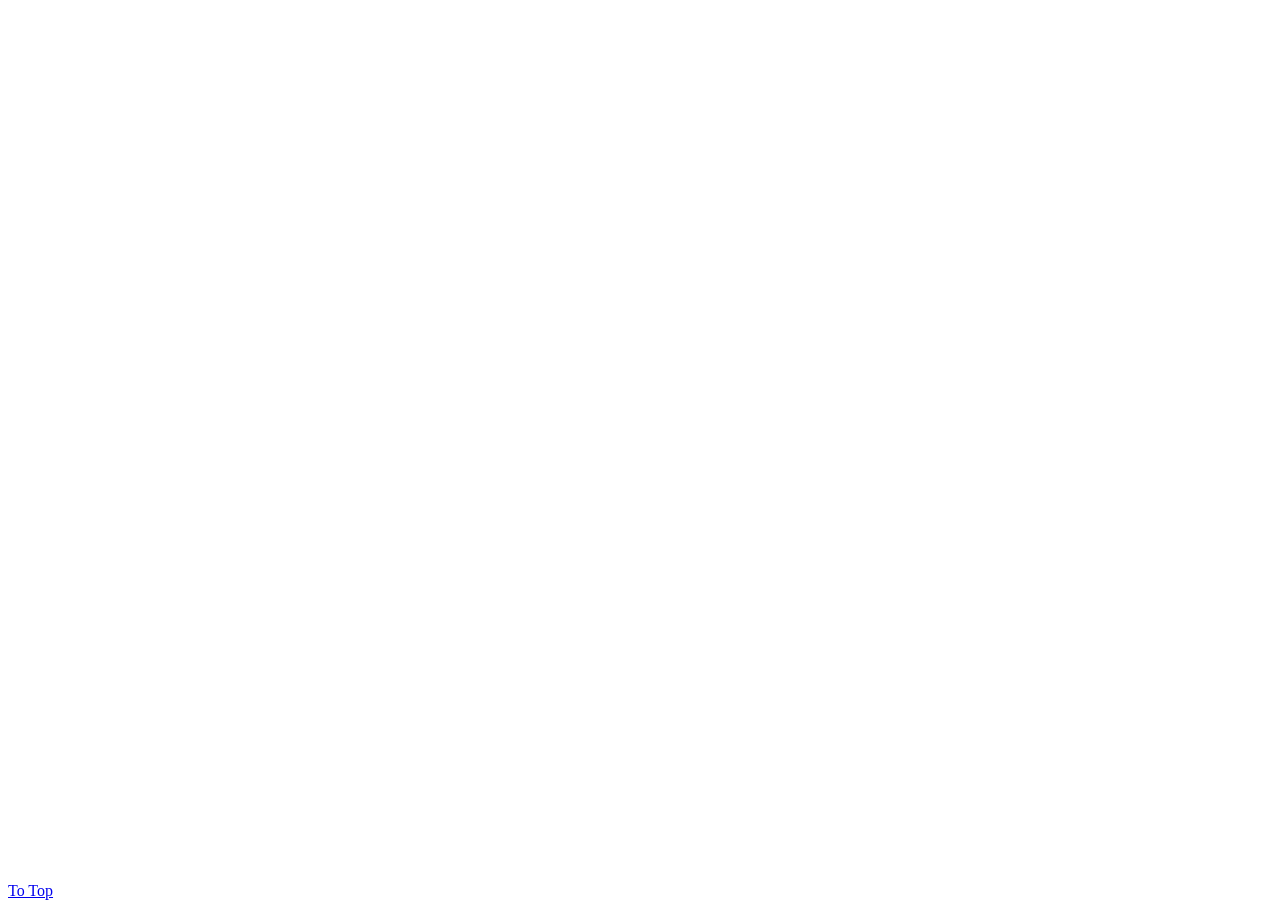
==== admin_page.html @ 3d9fd763 "Add files via upload" ====
<!DOCTYPE html>
<html>
<head>
	<title></title>
	<link rel="stylesheet" type="text/css" href="styles/admin_page.css">
	<script src="https://www.gstatic.com/firebasejs/4.8.1/firebase.js"></script>
	<script src="scripts/jquery-3.2.1.min.js"></script>
	<script defer type="text/javascript" src="scripts/admin_page.js"></script>

</head>

<body>

	<a href="#container" style="float: left; bottom: 0; position: fixed;">To Top</a>


	<div class="login_page" id="login_page" style="display: none;">
		
		<form>	

			<img src="images/settings_big.png">
			<input type="text" name="username" id="username" placeholder="Username">

			<input type="password" name="pass" id="pass" placeholder="Password">

			<a onclick="SignIn(username.value,pass.value)">Увійти</a>
		</form>

	</div>


	<div class="container " id="container" style="display: none;">
		<header>
		<nav>
			
			<ul id="nav_list">
				<li><a onclick="loadHomePage()"><img src="images/setings.png" height="70px"></a></li>
				<li><a onclick="loadResults()">Результати</a></li>
				<li><a onclick="loadCreator()">Створити</a></li>
				<li style="float: right;"><a onclick="signOut()">Вийти</a></li>
			</ul>

		</nav>

	</header>
	


	<div id="home_page">
		
		<div class="image">
			<p>Це сторінка призначена для адміністратора.<br>Вона надає можливості перегляду результатів тестувань та створеннях нових .</p>
			<div class="btn_div">
				
				<a onclick="loadResults()">Переглянути</a>
				<a onclick="loadCreator()">Створити</a>
			</div>

		</div>
	</div>


	<div class="results_page" id="results_page" style="display: none;">
		
		
		<div class="main_page">
		
			<div id="test_page">
				
				
				<ul id="test_list">
					
				</ul>

			</div>

			<div id="user_page">
				
				<div id="sortpanel" style="display: none;">
					
					<h2 class="display_inline ">Рейтинг</h2>

					<div class="display_inline float_right sort_">
						<span class="display_inline">Sort by:</span> 
						<select   class="display_inline" id="sort_select" onchange="sortResults(this.value)">
						 	<option value="1">Очки</option>
						 	<option value="time">Час</option>
						 	<option value="tries">Спроби</option>
						</select>
						<a class="display_inline display_btn">
							<img src="images/full.png" id="screen_img" width="20px" onclick="changeTableMode()"></img> 
						</a>
					</div>
				</div>


				<div id="message">
					<h1>Виберіть тест щоб побачити результати</h1>
				</div>


				<table id="user_results" class="user_results">

				</table>

			</div>
		</div>

	</div>

	<div class="new_test_page" id="new_test_page" style="display: none;">
		
		<div class="create_page">
			

			<div id="new_test">
				<input type="text" id="new_test_name" placeholder="Test name"> 
				<a class="clear_name" onclick="clearName()"></a>



				<h3 id="games_count">Ігри (0)</h3>
				<ul id="current_games">
					
				</ul>

				<a id="save_test_btn" style="display: none;" onclick="createNewTestObject(new_test_name.value)">Зберегти</a>


			</div>

			<div id=creator> 

				<h3>Доступні ігри</h3>
				<ul id="games_list">
					
				</ul>

				<h3>Random create</h3>

				<input type="number" name="">

				<div id="result"> </div>

			</div>

		</div>
	</div>

	</div>




	

</body>
</html>
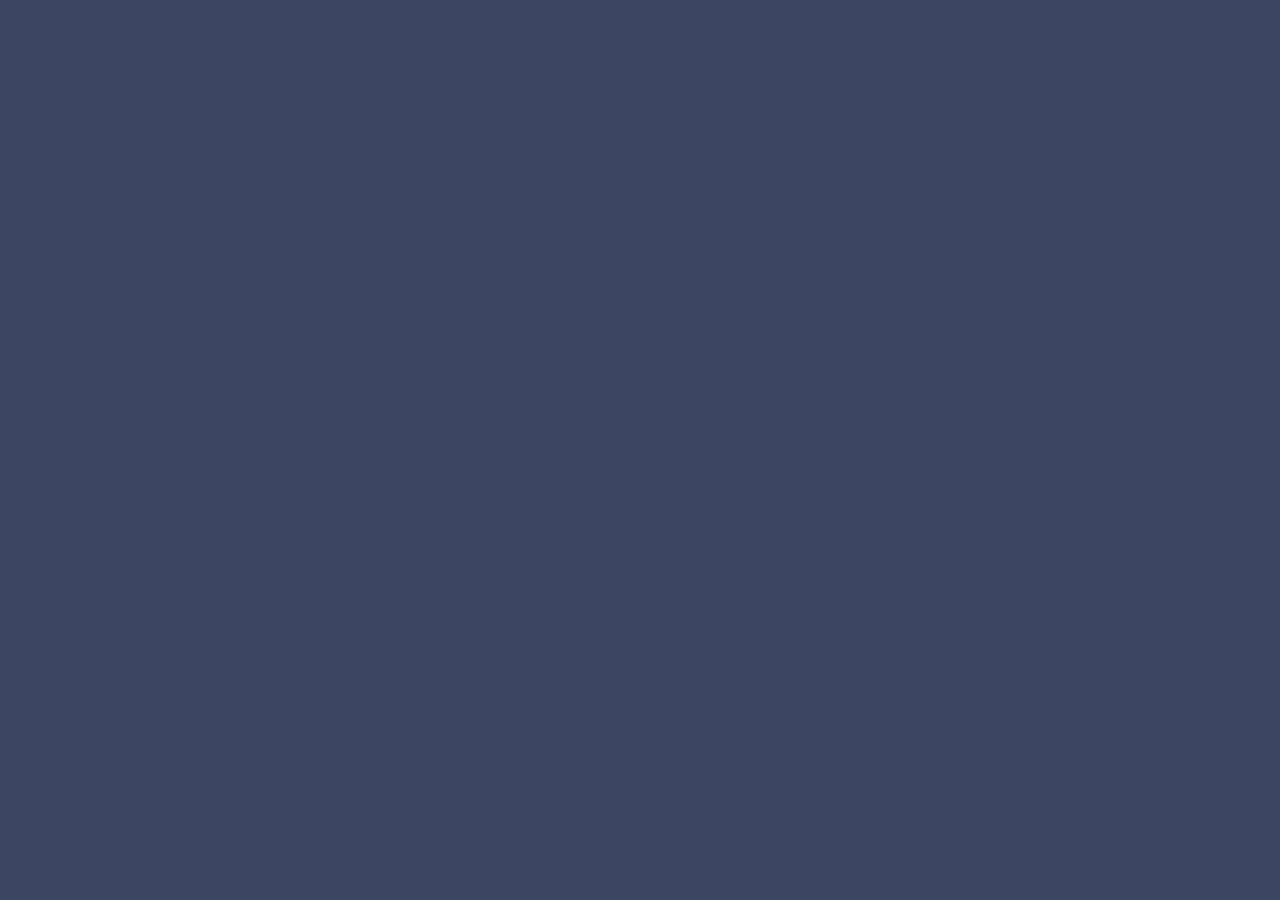
==== commit 6960ae74: "Add files via upload" ====
--- a/admin_page.html
+++ b/admin_page.html
@@ -9,9 +9,9 @@
 
 </head>
 
-<body>
+<body onclick="hidePreview()">
 
-	<a href="#container" style="float: left; bottom: 0; position: fixed;">To Top</a>
+	<a href="#container" id="top_btn" style="float: left; bottom: 0; position: fixed;display: none;">To Top</a>
 
 
 	<div class="login_page" id="login_page" style="display: none;">
@@ -132,15 +132,13 @@
 			<div id=creator> 
 
 				<h3>Доступні ігри</h3>
-				<ul id="games_list">
-					
-				</ul>
+				<ul id="games_list"></ul>
 
-				<h3>Random create</h3>
-
-				<input type="number" name="">
-
-				<div id="result"> </div>
+				<div class="random_creator">
+					<h3>Автоматична генерація тесування</h3>
+					<input type="number" name="length" id=random placeholder="Кількість ігр" min="1" oninput="validity.valid||(value='');">
+					<a  onclick="generateRandomTest(random.value)">Генерувати</a>
+				</div>
 
 			</div>
 
@@ -151,7 +149,15 @@
 
 
 
+	<div id="preview_div" style="display: none;">
 
+		<iframe id="preview_frame" marginwidth="0"  >
+					
+
+		</iframe> 
+
+
+	</div>
 	
 
 </body>
--- a/styles/admin_page.css
+++ b/styles/admin_page.css
@@ -0,0 +1,620 @@
+
+@import url('https://fonts.googleapis.com/css?family=Oswald');
+@import url('https://fonts.googleapis.com/css?family=Alegreya+Sans');
+@import url('https://fonts.googleapis.com/css?family=Montserrat');
+@import url('https://fonts.googleapis.com/css?family=Yanone+Kaffeesatz');
+@import url('https://fonts.googleapis.com/css?family=Arimo');
+@import url('https://fonts.googleapis.com/css?family=PT+Serif');
+
+
+body{
+	/*background: url("../images/start_page_back.png");*/
+	background-color: #3b4663;
+}
+
+
+
+.login_page {
+	width: 20%;
+	margin: 100px auto;
+	text-align: center;
+}
+
+.login_page img{
+	width: 50%;
+	margin: auto;
+	margin-bottom: 20px;
+
+}
+
+.login_page a, .login_page input{
+	display: block;
+	width: 100%;
+	
+}
+
+
+.login_page input{
+
+	box-sizing: border-box;
+	border:none;
+	margin: 0;
+	outline: 0;
+	padding: 0;
+	border: 1px solid #ccc;
+	padding: 10px 8px;
+	font-weight: bold;
+	color: #ccc;
+}
+
+#username {
+	border-top-right-radius: 4px;
+	border-top-left-radius: 4px;
+	border-bottom: none;
+}
+
+#pass {
+	border-bottom-right-radius: 4px;
+	border-bottom-left-radius: 4px;
+}
+
+.login_page a {
+	text-align: center;
+	margin-top: 10px;
+	background-color: #36e2dd;
+	padding: 10px 0px;
+	border-radius: 4px;
+	color: white;
+	font-family: 'Alegreya Sans', sans-serif;
+	font-weight: bold;
+	font-size: 1.25em;
+}
+
+.container{
+	margin: auto;
+	width: 70%;
+	border-radius: 5px;
+	border:2px solid #ccc;
+	background-color:white;
+	background-color: white;
+
+}
+
+
+nav h3{
+	display: inline-block;
+}
+
+header{
+	font-family: 'Alegreya Sans', sans-serif;
+	font-weight: bold;
+	font-size: 1.25em;
+}
+
+header ul {
+	list-style-type: none;
+    margin: 0;
+    padding: 0;
+    overflow: hidden;
+    background-color: #333;
+    height: 72px;
+}
+
+header ul li {
+	 float: left;
+	 line-height: 70px;
+	 box-sizing: border-box;
+}
+
+header ul li a {
+	display: block;
+    color: white;
+    text-align: center;
+    padding: 0px 16px; 
+    text-decoration: none;  
+    transition: 0.5s;
+}
+
+
+#nav_list .active_menu {
+
+	border-bottom: 2px solid #36e2dd;
+
+}
+
+header ul li a:hover {
+    background-color: #111;
+    cursor: pointer;
+}
+
+#message{
+	height: 100%; 
+    text-align:center; 
+    display:table;
+    width:100%;
+}
+
+#message h1 {
+	display:table-cell; 
+	vertical-align:middle;
+	color: white;
+	background-color: transparent;
+	border:none;
+	background-position: center top;
+	background-color: #ffd6ba;
+
+}
+
+.display_inline{
+	display: inline-block;
+}
+
+
+
+#home_page{
+	
+}
+
+
+.image{
+	background:url("../images/back_admin.jpg");
+	height: 400px;
+	position: relative;
+}
+
+
+#home_page p{
+	color: #04133e;
+	float: right;	
+	margin-top: 250px;
+	padding:10px 5px;
+	font-size:1.2em;
+	font-weight: bold;
+	font-family: 'Montserrat', sans-serif;
+	background-color: rgba(255,255,255,.9);
+
+	 /*background: linear-gradient(to right,rgba(255,255,255,.7), rgba(255,255,255,.0));*/
+
+}
+
+
+.btn_div{
+	position: absolute;
+	bottom: 40px;
+	right: 5px;
+
+}
+
+.btn_div a{
+	font-family: 'Montserrat', sans-serif;
+	color: white;
+	font-weight: bold;
+	padding:10px 5px;
+	background-color: red;
+	border-radius: 4px;
+	background-color: #2fe868;
+	margin-right: 10px;
+
+}
+
+
+
+.btn_div a:hover {
+	box-shadow: 0 0 2px 1px white;
+	cursor: pointer;
+}
+
+.float_right{
+	position: absolute;
+	right: 0;
+	bottom: 0;
+	margin-bottom: 2px;
+}
+
+.results_page {
+	width:100%;
+}
+
+.main_page, .create_page{
+	display: flex;
+	
+
+}
+
+.create_page{
+	padding-left: 10px;
+}
+
+#test_page{
+	flex: 1;
+	width:30%;
+	border-right: 2px solid white;
+}
+
+#user_page{
+	width: 70%;
+	background-color:  white;
+}
+
+
+#new_test, #creator{
+	width: 50%;
+}
+
+.results_page h1{
+
+	margin: 0;
+	text-align: center;
+}
+
+#test_list{
+	font-family: 'Montserrat', sans-serif;
+}
+
+
+#test_list span {
+	font-size: xx-small;
+
+}
+
+h2,h1{
+
+	margin: 0;
+	text-align: center;
+	vertical-align: middle;
+	font-family: 'PT Serif', serif;
+}
+
+h1{
+
+	color:#0b3873ab;
+	font-family: 'Alegreya Sans', sans-serif;
+	background-color: #87b5ff;
+
+
+	
+}
+
+
+h2{
+	font-family: 'Alegreya Sans', sans-serif;
+}
+
+table{
+	text-align: center;
+	border-collapse: collapse;
+	width: 100%; 
+	font-family: 'Montserrat', sans-serif;
+}
+
+tr:hover{
+	cursor: pointer;
+	background-color: red;
+}
+
+caption{
+	font-weight: bold;
+	
+}
+
+#sortpanel{
+	text-align: center;
+	position: relative;
+	padding-top: 10px;
+	box-sizing: border-box;
+	margin-right : 5px; 
+
+}
+
+select{
+	padding: 5px;
+	box-sizing: border-box;
+	outline: 0;
+	background-color: #f2f2f2;
+	border-radius: 5px ; 
+	margin-right: 30px;
+}
+
+.display_btn{
+	padding-top:10px;
+	position: absolute;
+	bottom: 5px;
+	right: 0;
+}
+
+.display_btn:hover{
+	cursor: pointer;
+	opacity: 0.5;
+}
+
+.display_btn img{
+	float: left;
+}
+
+.user_results tr{
+	border-bottom: 1px solid black;
+	background-color: #ffd6ba;
+}
+
+.user_results td{
+  padding-top:10px;
+  padding-bottom:10px;
+}
+
+.user_results tr:first-child{
+	font-weight: bold;
+	background-color: #434d5b;
+	color:white;
+}
+
+.first_table_row:hover{
+	background-color: #ccc;
+}
+
+.user_results .no_hover:hover{
+	
+}
+
+.hiddin_table tr:hover{
+	background-color: transparent;
+}
+
+.hidden_table{
+	font-size: small;
+	}
+
+.hidden_table td{
+	padding-top: 0px;
+	padding-bottom: 0px;
+}
+
+.hidden_table tr:first-child{
+	background-color:#ffd6ba;
+	color: black;
+}
+
+
+.hidden_table tr:last-child{
+	border-bottom: none;
+}
+
+.hidden_table tr{
+	border-bottom: none;
+}
+
+.hidden_table tr:hover{
+	cursor: auto;
+}
+
+.deteil_info td{
+	padding-top:0px;
+  	padding-bottom:0px;
+  	
+}
+
+.hidden_table{
+	padding-left: 10px;
+	width: 100%;
+	box-sizing: border-box;
+}
+
+.results_page ul{
+	list-style: none;
+	margin:0;
+	padding: 0;
+	width:100%; 
+	height: 400px;
+	overflow-y: auto;
+}
+
+.results_page ul li a{
+	padding: 10px;
+	display: block;
+	background-color: #f2f2f2;
+	border-bottom: 1px solid white;
+}
+
+.results_page li a:hover{
+	cursor: pointer;
+	background-color: #bcc1d1;
+}
+
+.results_page ul li .selected_li{
+	background-color: #caf7f6;
+	padding-left: 20px;
+}
+
+.results_page ul li .selected_li:before{
+	content: url(../images/rightarrow.png);
+}
+
+
+.right_anwser{
+	background-image: url(../images/yes.png);
+	background-repeat: no-repeat;
+	background-position: center;
+}
+
+.wrong_anwser{
+	background-image: url(../images/no.png);
+	background-repeat: no-repeat;
+	background-position: center;
+}
+
+
+.new_test_page{
+	width: 100%;
+}
+
+#test_games{
+	width: 100%;
+}
+
+.game_name{
+	width: 80%;
+	background-color: #ccc;
+	padding:10px 0;
+	vertical-align: middle;
+	padding-left: 5px;
+	box-sizing: border-box;
+	color: #434d5b;
+	text-decoration: none;
+	font-family: 'Montserrat', sans-serif;
+}
+
+.delete_btn , .add_game_btn{
+	width: 15%;
+	background-repeat: no-repeat;
+	background-position: center center;
+	padding: 19px 0px;
+	padding-top:20px;  
+	vertical-align: middle;
+	background-color: #434d5b;
+	border-bottom-right-radius: 10px;
+	border-top-right-radius: 10px;
+}
+
+.delete_btn:hover , .add_game_btn:hover{
+
+	opacity: 0.5;
+	cursor: pointer;
+}
+
+.delete_btn {
+	background-image: url(../images/minus1.png);
+
+	
+}
+
+.add_game_btn{
+	background-image: url(../images/plus1.png);
+
+}
+
+.clear_name{
+	background-image: url(../images/no.png);
+	background-repeat: no-repeat;
+	background-position: center center;
+	margin-left: -35px;
+	padding: 10px;
+}
+
+.clear_name:hover{
+	cursor: pointer;
+}
+
+#new_test_name {
+	width: 80%;
+	color: #7c7c7c;
+	font-weight: bold;
+	box-sizing: border-box;
+	outline: 0;
+	margin-top: 20px;
+	padding: 10px 5px;
+	border:none;
+	border-radius: 5px;
+	background-color: #f2f2f2;
+	border:2px solid #ccc;
+}
+
+#new_test_name::placeholder{
+	color: #ccc;
+}
+
+
+#new_test{
+	border-right: 2px solid #ccc;
+}
+
+#new_test #current_games{
+	width: 100%;
+
+}
+
+.new_test_page ul{
+	list-style: none;
+	margin:0;
+	padding: 0;
+}
+
+.new_test_page li {
+	margin-bottom: 2px;
+}
+
+h3{
+	font-family: 'Alegreya Sans', sans-serif;
+	margin: 5px 0;
+}
+
+
+
+#creator{
+	padding-left: 10px;
+}
+
+#creator h3{
+	text-align: center;
+}
+
+
+#preview_div {
+
+	width: 800px;
+	height: 400px;
+	background-color: #ccc;
+	padding: 20px;
+	left: 50%;
+	top:150px;
+	margin-left: -400px;
+	position: absolute; 
+
+}
+
+#preview_frame {
+	width: 100%;
+	height: 100%;
+	border:none;
+}
+
+#save_test_btn{
+	display: block;
+	background-color: transparent;
+	border:2px solid #11975a;
+	color: #11975a;
+	font-weight: bold;
+	font-family: 'Arimo', sans-serif;
+	width: 95%;
+	text-align: center;
+	padding: 10px;
+	margin: 5px 0px;
+	box-sizing: border-box;
+}
+
+
+.random_creator{
+	margin-bottom: 5px;
+}
+
+
+.random_creator input{
+	border:none;
+	outline: 0;
+	padding:8px 5px;
+	border:2px solid #ccc;
+	color:#7c7c7c;
+	border-radius: 5px;
+	font-weight: bold;
+	font-family: 'Arimo', sans-serif;
+	width: 30%;
+}
+
+.random_creator a {
+	padding: 8px 5px;
+	color:white;
+	background-color:  #2fe868;
+	border-radius: 5px;
+	text-decoration: none;
+	cursor: pointer;
+	font-weight: bold;
+	font-family: 'Arimo', sans-serif;
+}
